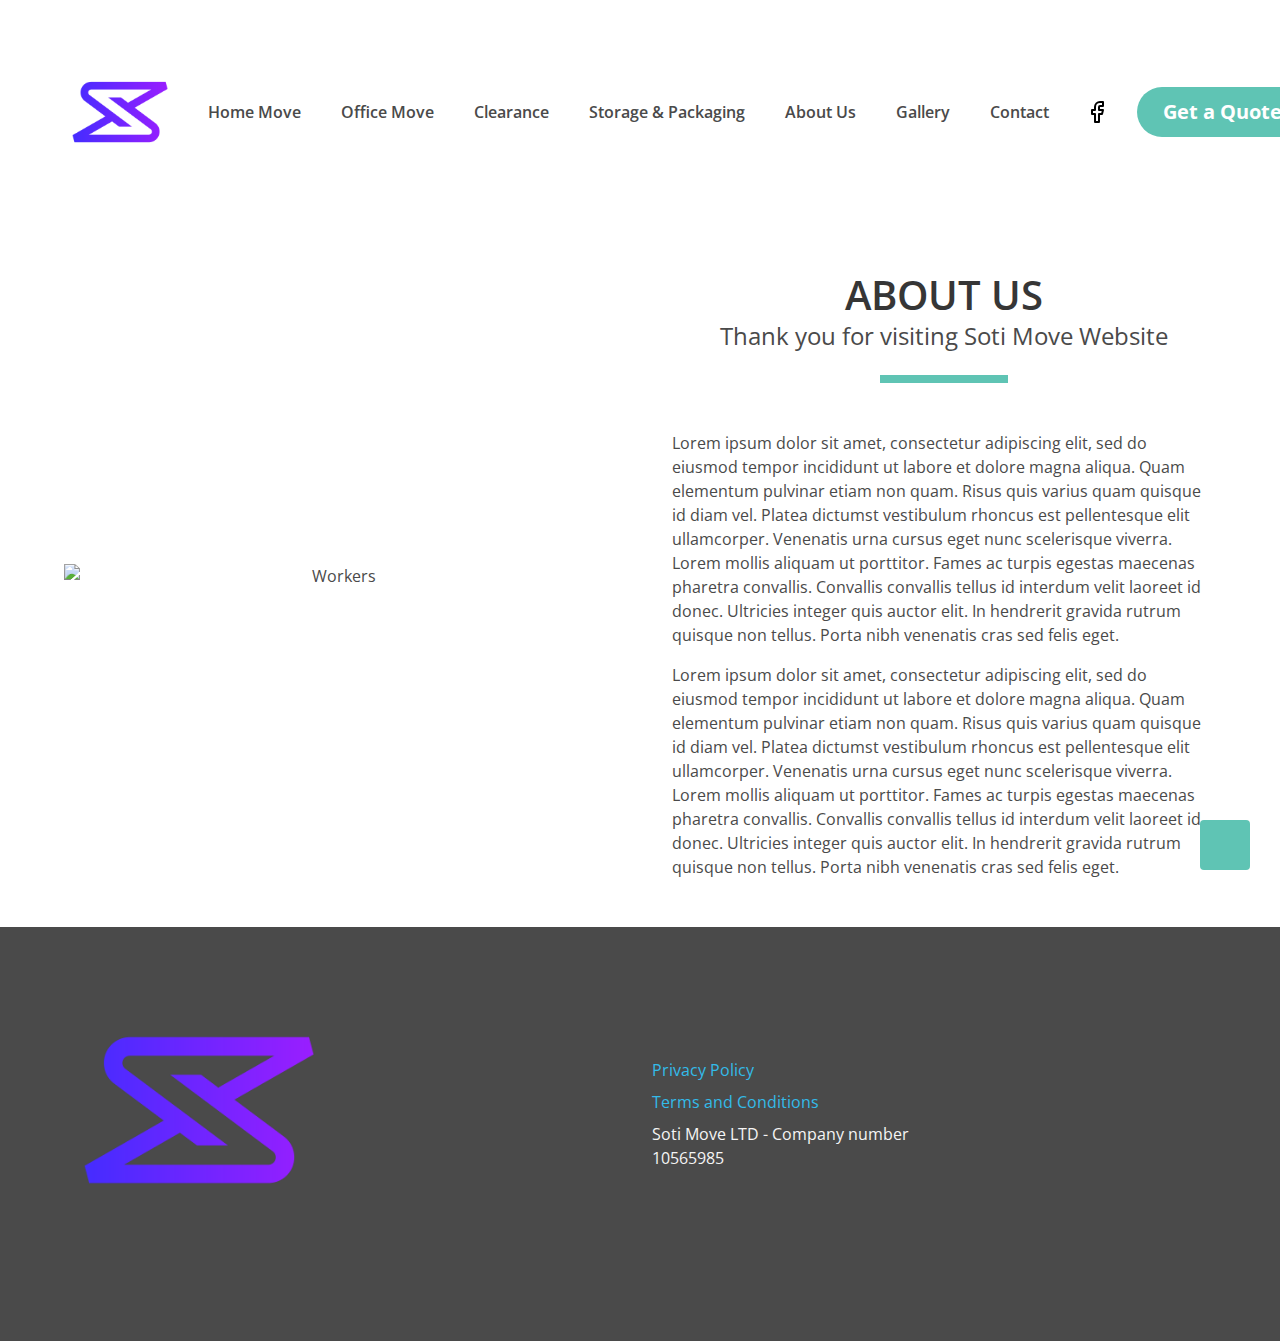
==== about.html @ 4fff32d2 "add gallery link" ====
<!DOCTYPE html>
<html lang="en-us" id="top">
    <head>
        <meta charset="utf-8" />
        <meta name="viewport" content="width=device-width, initial-scale=1, shrink-to-fit=no" />
        <title>Soti Removals</title>
        <link rel="stylesheet" href="/frontpage/bulma-0.9.0/style.css" />
        <link rel="stylesheet" href="/frontpage/mystyle.min.css" />
        <script src="https://unpkg.com/feather-icons"></script>
        <script
            src="https://code.jquery.com/jquery-3.6.0.min.js"
            integrity="sha256-/xUj+3OJU5yExlq6GSYGSHk7tPXikynS7ogEvDej/m4="
            crossorigin="anonymous"
        ></script>
        <script>
            $(function () {
                $('#sec-footer').load('sec-footer.html');
                $('#sec-about').load('sec-about.html');
            });
        </script>
    </head>

    <body>
        <section class="section">
            <nav class="navbar is-transparent" role="navigation" aria-label="main navigation">
                <div class="container">
                    <div class="navbar-brand">
                        <a class="navbar-item" href="/index.html">
                            <img src="/frontpage/images/logo.png" alt="Soti Removals" />
                        </a>
                        <a
                            role="button"
                            class="navbar-burger burger"
                            aria-label="menu"
                            aria-expanded="false"
                            data-target="navMenu"
                        >
                            <span aria-hidden="true"></span>
                            <span aria-hidden="true"></span>
                            <span aria-hidden="true"></span>
                        </a>
                    </div>

                    <div id="navMenu" class="navbar-menu">
                        <div class="navbar-start has-text-weight-semibold">
                            <a class="navbar-item mx-2" href="/services.html#home-move">
                                Home Move
                            </a>
                            <a class="navbar-item mx-2" href="/services.html#office-move">
                                Office Move
                            </a>
                            <a class="navbar-item mx-2" href="/services.html#clearance">
                                Clearance
                            </a>
                            <a class="navbar-item mx-2" href="/services.html#storage">
                                Storage & Packaging
                            </a>
                            <a class="navbar-item mx-2" href="/about.html"> About Us </a>
                            <a class="navbar-item mx-2" href="/index.html#gallery"> Gallery </a>
                            <a class="navbar-item mx-2" href="/index.html#contact"> Contact </a>
                            <a
                                class="navbar-item mx-2"
                                href="https://www.facebook.com/sotimove/"
                                target="_blank"
                            >
                                <span class="icon">
                                    <img src="/frontpage/images/facebook.svg" alt="" srcset="" />
                                </span>
                            </a>
                        </div>
                        <div class="navbar-end">
                            <div class="navbar-item">
                                <a
                                    class="button is-medium is-rounded is-primary"
                                    href="/index.html#quote"
                                >
                                    <strong>Get a Quote</strong>
                                </a>
                            </div>
                        </div>
                    </div>
                </div>
            </nav>
        </section>

        <div id="sec-about"></div>

        <div id="sec-footer"></div>

        <div class="to-top-btn">
            <a class="button is-medium is-primary" href="#top">
                <span class="icon"><i height="36" width="36" data-feather="chevrons-up"></i></span>
            </a>
        </div>

        <script>
            document.addEventListener('DOMContentLoaded', () => {
                // Get all "navbar-burger" elements
                const $navbarBurgers = Array.prototype.slice.call(
                    document.querySelectorAll('.navbar-burger'),
                    0
                );

                // Check if there are any navbar burgers
                if ($navbarBurgers.length > 0) {
                    // Add a click event on each of them
                    $navbarBurgers.forEach(el => {
                        el.addEventListener('click', () => {
                            // Get the target from the "data-target" attribute
                            const target = el.dataset.target;
                            const $target = document.getElementById(target);

                            // Toggle the "is-active" class on both the "navbar-burger" and the "navbar-menu"
                            el.classList.toggle('is-active');
                            $target.classList.toggle('is-active');
                        });
                    });
                }
            });
        </script>
        <script>
            feather.replace();
        </script>
    </body>
</html>
---- frontpage/mystyle.min.css ----
.poc-hr{height:.5rem;width:8rem;margin:auto}.poc-bg-image{background-repeat:no-repeat;background-size:cover;background-position:center center}.poc-bg-image-rep{background-repeat:repeat;background-size:cover;background-position:center center}.div-img{position:relative}.div-img img{position:absolute;top:0;right:0}.navbar-start{margin-left:auto;margin-right:unset!important}.to-top-btn{position:fixed;bottom:30px;right:30px;z-index:99}.gradient-blue{background:#6eae15;background:linear-gradient(145deg,rgba(110,174,21,1) 0,rgba(181,185,0,1) 50%,rgba(251,192,16,1) 100%)}.v-a-middle{vertical-align:middle}
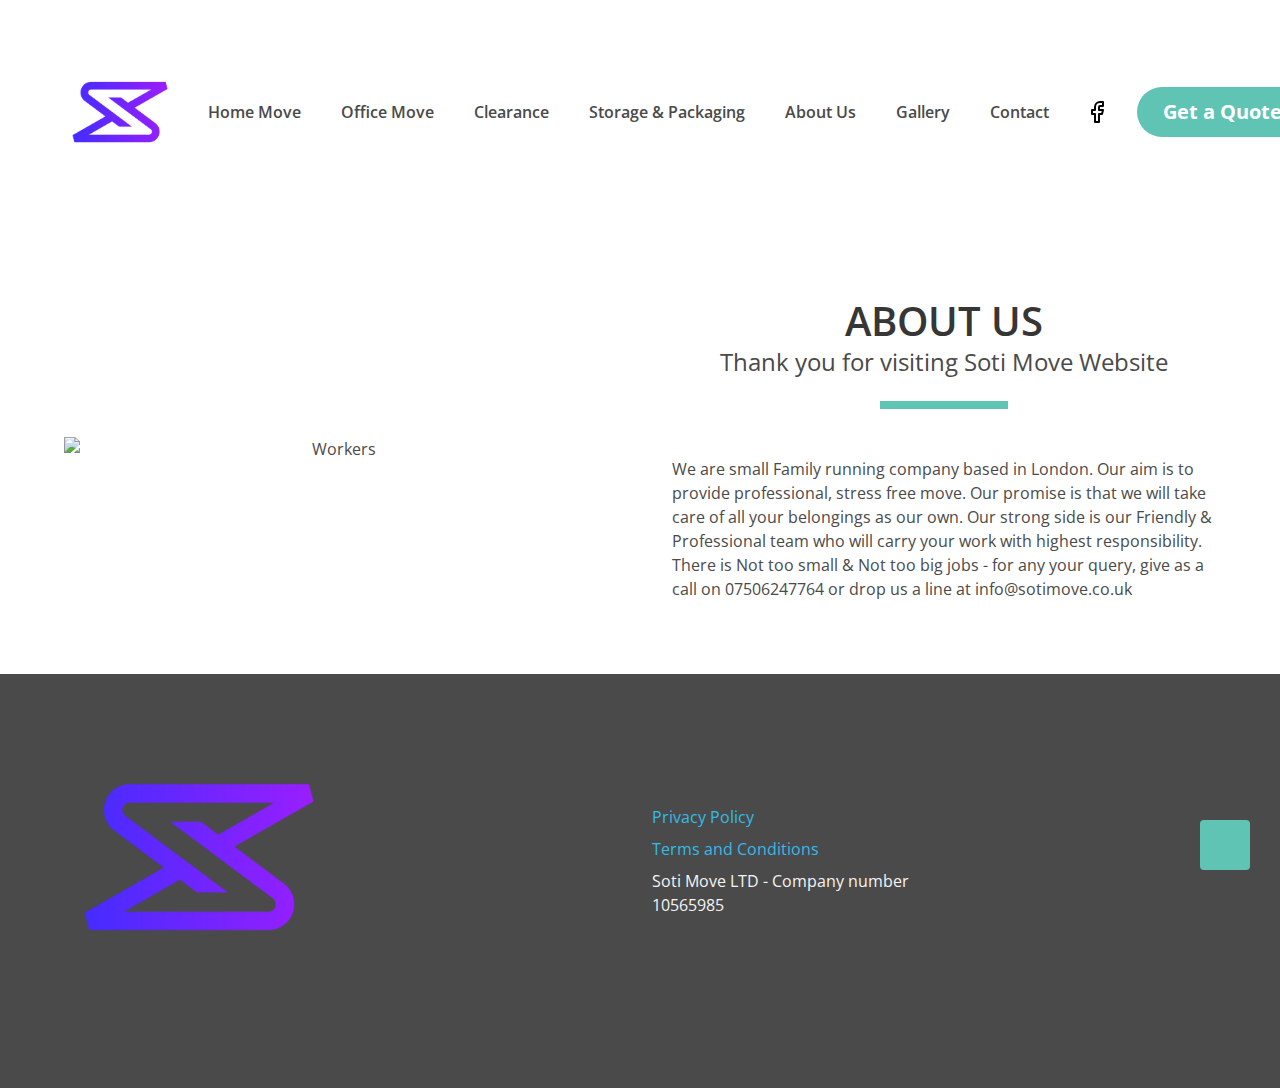
==== commit cafcfab2: "improve seo" ====
--- a/about.html
+++ b/about.html
@@ -3,7 +3,7 @@
     <head>
         <meta charset="utf-8" />
         <meta name="viewport" content="width=device-width, initial-scale=1, shrink-to-fit=no" />
-        <title>Soti Removals</title>
+        <title>Soti Removals | About</title>
         <link rel="stylesheet" href="/frontpage/bulma-0.9.0/style.css" />
         <link rel="stylesheet" href="/frontpage/mystyle.min.css" />
         <script src="https://unpkg.com/feather-icons"></script>
@@ -25,7 +25,7 @@
             <nav class="navbar is-transparent" role="navigation" aria-label="main navigation">
                 <div class="container">
                     <div class="navbar-brand">
-                        <a class="navbar-item" href="/index.html">
+                        <a class="navbar-item" href="/">
                             <img src="/frontpage/images/logo.png" alt="Soti Removals" />
                         </a>
                         <a
@@ -56,8 +56,8 @@
                                 Storage & Packaging
                             </a>
                             <a class="navbar-item mx-2" href="/about.html"> About Us </a>
-                            <a class="navbar-item mx-2" href="/index.html#gallery"> Gallery </a>
-                            <a class="navbar-item mx-2" href="/index.html#contact"> Contact </a>
+                            <a class="navbar-item mx-2" href="/#gallery"> Gallery </a>
+                            <a class="navbar-item mx-2" href="/#contact"> Contact </a>
                             <a
                                 class="navbar-item mx-2"
                                 href="https://www.facebook.com/sotimove/"
@@ -70,10 +70,7 @@
                         </div>
                         <div class="navbar-end">
                             <div class="navbar-item">
-                                <a
-                                    class="button is-medium is-rounded is-primary"
-                                    href="/index.html#quote"
-                                >
+                                <a class="button is-medium is-rounded is-primary" href="/#quote">
                                     <strong>Get a Quote</strong>
                                 </a>
                             </div>
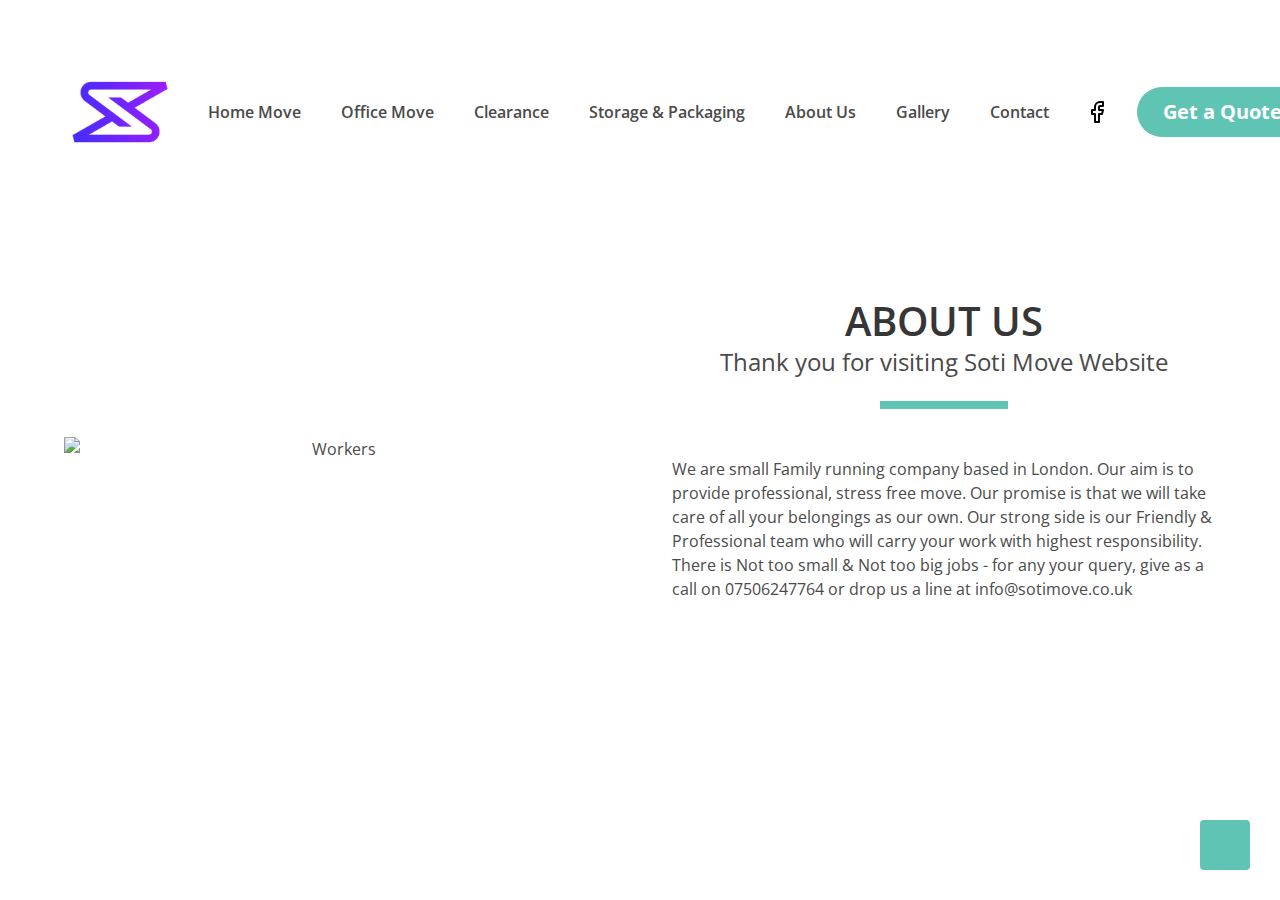
==== commit 465b5d4e: "improve seo" ====
--- a/about.html
+++ b/about.html
@@ -3,7 +3,12 @@
     <head>
         <meta charset="utf-8" />
         <meta name="viewport" content="width=device-width, initial-scale=1, shrink-to-fit=no" />
+        <meta
+            name="description"
+            content="Friendly and efficient removal service based in London. House and flat removals. Business removals. Clearance. Storage and Packaging | About"
+        />
         <title>Soti Removals | About</title>
+        <link rel="canonical" href="https://www.sotimove.co.uk/about" />
         <link rel="stylesheet" href="/frontpage/bulma-0.9.0/style.css" />
         <link rel="stylesheet" href="/frontpage/mystyle.min.css" />
         <script src="https://unpkg.com/feather-icons"></script>
@@ -14,8 +19,7 @@
         ></script>
         <script>
             $(function () {
-                $('#sec-footer').load('sec-footer.html');
-                $('#sec-about').load('sec-about.html');
+                $('#sec-footer').load('sec-footer');
             });
         </script>
     </head>
@@ -43,19 +47,15 @@
 
                     <div id="navMenu" class="navbar-menu">
                         <div class="navbar-start has-text-weight-semibold">
-                            <a class="navbar-item mx-2" href="/services.html#home-move">
-                                Home Move
-                            </a>
-                            <a class="navbar-item mx-2" href="/services.html#office-move">
+                            <a class="navbar-item mx-2" href="/services#home-move"> Home Move </a>
+                            <a class="navbar-item mx-2" href="/services#office-move">
                                 Office Move
                             </a>
-                            <a class="navbar-item mx-2" href="/services.html#clearance">
-                                Clearance
-                            </a>
-                            <a class="navbar-item mx-2" href="/services.html#storage">
+                            <a class="navbar-item mx-2" href="/services#clearance"> Clearance </a>
+                            <a class="navbar-item mx-2" href="/services#storage">
                                 Storage & Packaging
                             </a>
-                            <a class="navbar-item mx-2" href="/about.html"> About Us </a>
+                            <a class="navbar-item mx-2" href="/about"> About Us </a>
                             <a class="navbar-item mx-2" href="/#gallery"> Gallery </a>
                             <a class="navbar-item mx-2" href="/#contact"> Contact </a>
                             <a
@@ -80,7 +80,35 @@
             </nav>
         </section>
 
-        <div id="sec-about"></div>
+        <section class="hero is-halfheight">
+            <div class="hero-body">
+                <div class="container">
+                    <div class="columns is-vcentered has-text-centered is-variable is-8">
+                        <div class="column is-half">
+                            <div class="image">
+                                <img src="frontpage/images/bros2.png" alt="Workers" />
+                            </div>
+                        </div>
+                        <div class="column is-half">
+                            <h1 class="title is-2 is-uppercase">About us</h1>
+                            <p class="subtitle is-4">Thank you for visiting Soti Move Website</p>
+                            <hr class="poc-hr has-background-primary is-centered mb-6" />
+                            <div class="content">
+                                <p class="has-text-left">
+                                    We are small Family running company based in London. Our aim is
+                                    to provide professional, stress free move. Our promise is that
+                                    we will take care of all your belongings as our own. Our strong
+                                    side is our Friendly & Professional team who will carry your
+                                    work with highest responsibility. There is Not too small & Not
+                                    too big jobs - for any your query, give as a call on 07506247764
+                                    or drop us a line at info@sotimove.co.uk
+                                </p>
+                            </div>
+                        </div>
+                    </div>
+                </div>
+            </div>
+        </section>
 
         <div id="sec-footer"></div>
 
